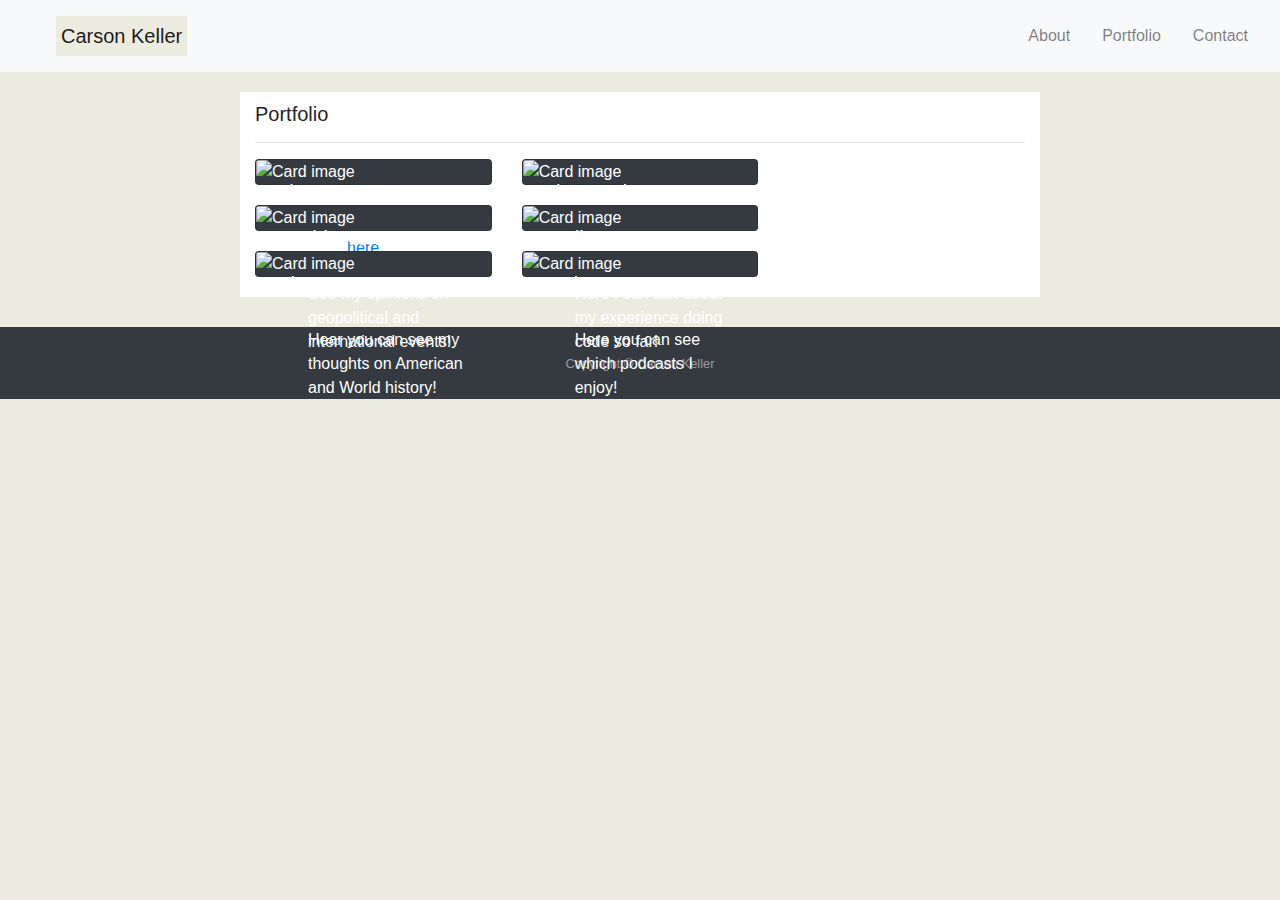
==== portfolio.html @ 82b23775 "Moving of original portolio files to the updated portfolio" ====
<!DOCTYPE html>
<html lang="en">
<head>
    <meta charset="UTF-8">
    <meta name="viewport" content="width=device-width, initial-scale=1.0">
    <link rel="stylesheet" href="https://stackpath.bootstrapcdn.com/bootstrap/4.4.1/css/bootstrap.min.css" integrity="sha384-Vkoo8x4CGsO3+Hhxv8T/Q5PaXtkKtu6ug5TOeNV6gBiFeWPGFN9MuhOf23Q9Ifjh" crossorigin="anonymous">
    <link rel="stylesheet" type="text/css" href="script.css">
    <title>portfolio</title>
</head>
  <header>
    <div>
        <nav class="navbar navbar-expand-sm navbar-light bg-light flex-grow-1 text-right">
            <a class="navbar-brand" href="#">Carson Keller</a>
          
            <div class="collapse navbar-collapse flex-grow-1 text-right" id="myNavbar">
                <ul class="navbar-nav ml-auto flex-nowrap">

                    <li class="nav-item">
                        <a href="./index.html" class="nav-link m-2 menu-item">About</a>
                    </li>
                    <li class="nav-item">
                        <a href="./portfolio.html" class="nav-link m-2 menu-item">Portfolio</a>
                    </li>
                    <li class="nav-item">
                        <a href="./contact.html" class="nav-link m-2 menu-item">Contact</a>
                    </li>
                </ul>
            </div>
          </nav>
        </nav>
    </div>
  </header>

<body>
    <div>
              
              <div class="container portfolio">
                <h5 style="margin-top: 20px; padding-top: 10px">Portfolio</h5>
                <hr>
              <div class="row">
                <div class="col-4">
                  <div class="card bg-dark text-white">
                    <img class="card-img" src="https://via.placeholder.com/320x240" alt="Card image">
                    <div class="card-img-overlay">
                      <h5 class="card-title">Photos!</h5>
                      <p class="card-text">Click <a href="https://www.flickr.com/people/160622459@N03/">here</a> to see my flickr photo gallery!.</p>
                    </div>
                  </div>
                </div>
                <br>

                <div class="col-4">
                  <div class="card bg-dark text-white">
                    <img class="card-img" src="https://via.placeholder.com/320x240" alt="Card image">
                    <div class="card-img-overlay">
                      <h5 class="card-title">Short Quiz!</h5>
                      <p class="card-text">Take this short quiz that I made!</p>
                    </div>
                  </div>
                </div>

              </div>

              <div class="row">
                <div class="col-4">
                  <div class="card bg-dark text-white">
                    <img class="card-img" src="https://via.placeholder.com/320x240" alt="Card image">
                    <div class="card-img-overlay">
                      <h5 class="card-title">World Events!</h5>
                      <p class="card-text">See my opinions on geopolitical and international events!</p>
                    </div>
                  </div>
                </div>
                <br>

                <div class="col-4">
                  <div class="card bg-dark text-white">
                    <img class="card-img" src="https://via.placeholder.com/320x240" alt="Card image">
                    <div class="card-img-overlay">
                      <h5 class="card-title">Coding!</h5>
                      <p class="card-text">Here I can talk about my experience doing code so far!</p>
                    </div>
                  </div>
                </div>

              </div>

              <div class="row">
                <div class="col-4">
                  <div class="card bg-dark text-white">
                    <img class="card-img" src="https://via.placeholder.com/320x240" alt="Card image">
                    <div class="card-img-overlay">
                      <h5 class="card-title">History!</h5>
                      <p class="card-text">Hear you can see my thoughts on American and World history!</p>
                    </div>
                  </div>
                </div>
                <br>

                <div class="col-4">
                  <div class="card bg-dark text-white">
                    <img class="card-img" src="https://via.placeholder.com/320x240" alt="Card image">
                    <div class="card-img-overlay">
                      <h5 class="card-title">Podcasts!</h5>
                      <p class="card-text">Here you can see which podcasts I enjoy!</p>
                    </div>
                  </div>
                </div>

              </div>
             
            </div>


            
    </div>

</body>


  <footer id="sticky-footer" class="py-4 bg-dark text-white-50">
    <div class="container text-center">
      <small>Copyright &copy; Carson Keller</small>
    </div>
  </footer>

</html>
---- script.css ----
body {
    background-color:  #ebebe0;
  }

.card {

  margin-bottom:20px;

}

p {
  margin-bottom: 8rem;
  margin-top: 2rem;
  margin-left: 2rem;
}

.paragraph {
  margin-top: 2rem;
  margin-left: 2rem;
  color: #00cc7a;
}

.navbar-brand {

  margin-left: 2.5rem;
  padding-left: 5px;
  padding-right: 5px;
  background-color: #ebebe0;
  }

.portfolio {

  background-color: white;
  max-width: 800px;
  margin-bottom: 30px;

}

@media only screen and (max-width: 768px) {
  
  .card-text {

    font-size: 0.5rem;

  }
  /* flex-direction: row; */
  /* for the nav */
  /* Change flex flow in Nav to column */
  /* Put portfolio images in columns that collapse at sm to get them top to bottom */
  /* Try col-m6 */
}
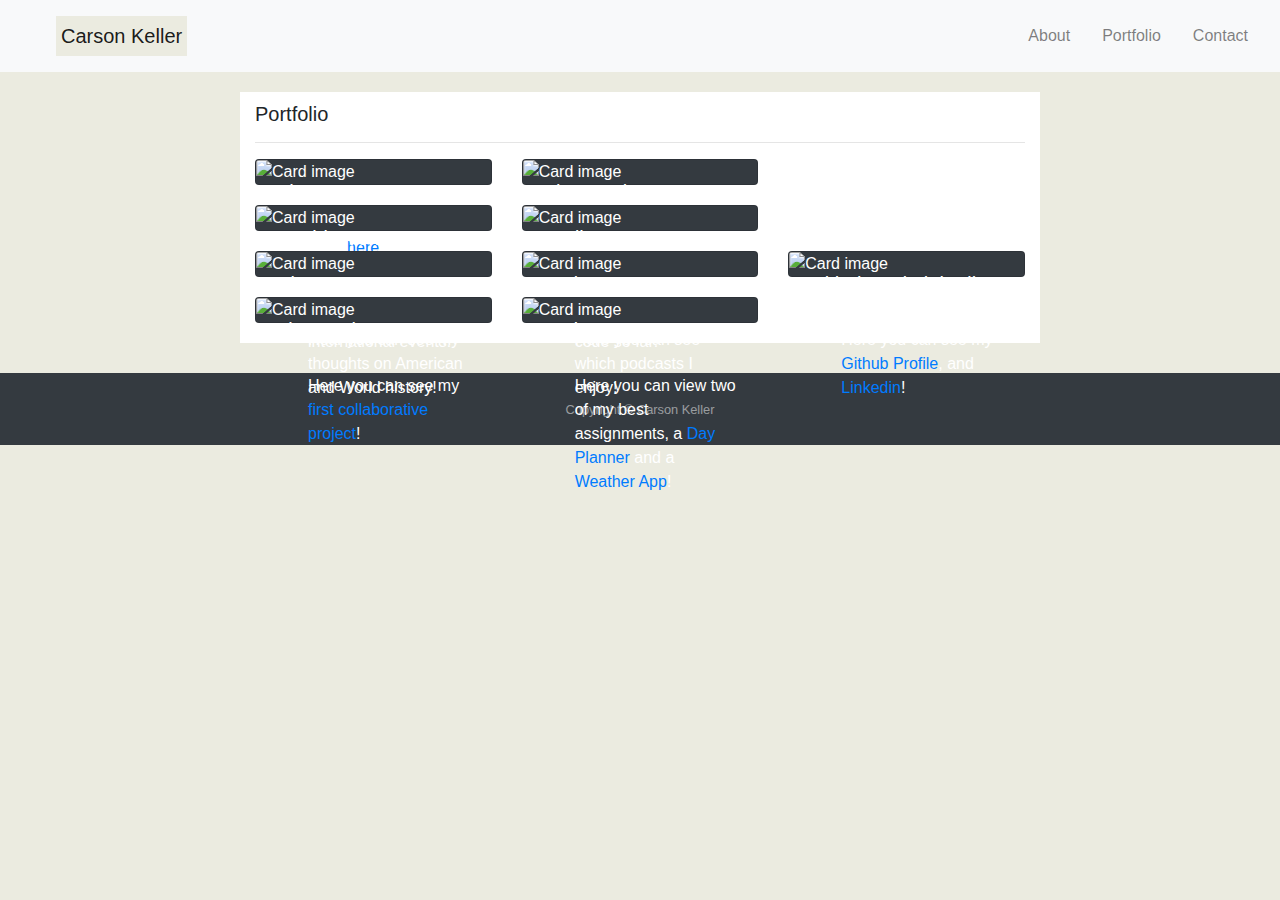
==== commit faaeccf9: "Ready" ====
--- a/portfolio.html
+++ b/portfolio.html
@@ -107,6 +107,36 @@
                   </div>
                 </div>
 
+                <div class="col-4">
+                  <div class="card bg-dark text-white">
+                    <img class="card-img" src="https://via.placeholder.com/320x240" alt="Card image">
+                    <div class="card-img-overlay">
+                      <h5 class="card-title">Github and Linkedin!</h5>
+                      <p class="card-text">Here you can see my <a href="https://github.com/CarsonK2112">Github Profile</a>, and <a href="https://www.linkedin.com/in/carson-keller-137628160/">Linkedin</a>!</p>
+                    </div>
+                  </div>
+                </div>
+
+                <div class="col-4">
+                  <div class="card bg-dark text-white">
+                    <img class="card-img" src="https://via.placeholder.com/320x240" alt="Card image">
+                    <div class="card-img-overlay">
+                      <h5 class="card-title">First Project!</h5>
+                      <p class="card-text">Here you can see my <a href="https://carsonk2112.github.io/Project-1/">first collaborative project</a>!</p>
+                    </div>
+                  </div>
+                </div>
+                
+                <div class="col-4">
+                  <div class="card bg-dark text-white">
+                    <img class="card-img" src="https://via.placeholder.com/320x240" alt="Card image">
+                    <div class="card-img-overlay">
+                      <h5 class="card-title">Podcasts!</h5>
+                      <p class="card-text">Here you can view two of my best assignments, a <a href="https://carsonk2112.github.io/Daily-Planner-HW/">Day Planner</a> and a <a href="https://carsonk2112.github.io/Weather-App/">Weather App</a>!</p>
+                    </div>
+                  </div>
+                </div>
+
               </div>
              
             </div>
